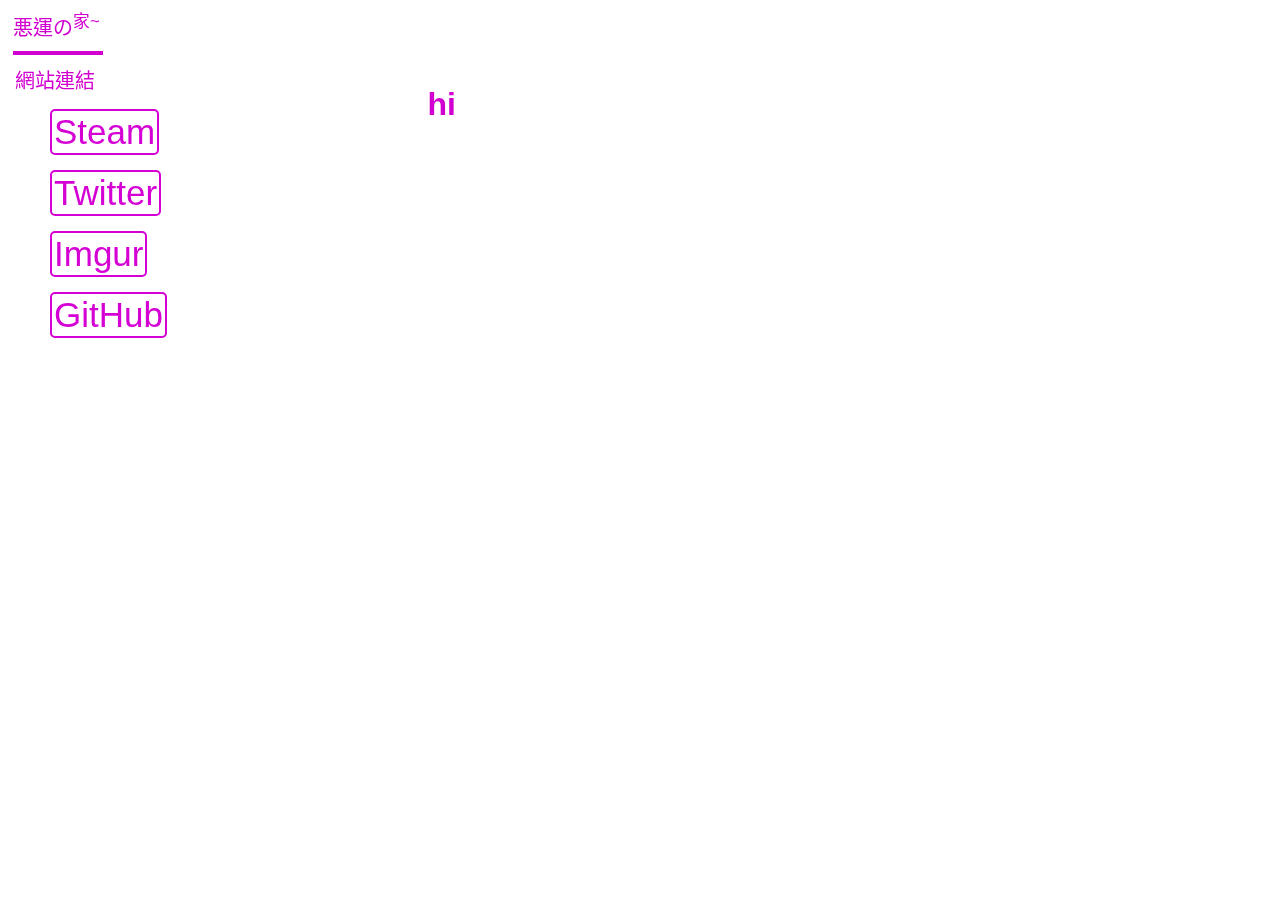
==== docs/index.html @ df3c3fac "owo" ====
﻿<!DOCTYPE html>
<html lang="zh-TW">
  <head>
    <meta charset="UTF-8">
    <title>悪運的家</title><!--網站名稱-->
    <meta name="viewport" content="width=device-width, initial-scale=1"><!--網站名稱-->
    <link rel="icon" href="images/logo.ico" type="image/x-icon"><!--網站圖標-->
    <link rel="stylesheet" type="text/css" href="stylesheets/root.css" media="screen"><!--css集start-->
    <link rel="stylesheet" type="text/css" href="stylesheets/animation.css" media="screen">
    <link rel="stylesheet" type="text/css" href="stylesheets/class.css" media="screen">
    <link rel="stylesheet" type="text/css" href="stylesheets/page.css" media="screen"><!--css集end-->
    <script src="javascript/page.js"></script><!--javascript集-->
  </head> 

<body>
 <div class="content"><!--常駐內容-->
   <div class="header"><!--標頭-->
       <div class="welcome">悪運の<sup>家~</sup><!--歡迎-->
           <hr class="welcome_line" size=6 width=90px align=left>
       </div>
   </div>
 </div>

 <div class="main_content"> <!--主要內容-->
  <div class="section"><!--左側內容-->
   <div class="web_link"><!--網站連結頭-->
    <p>網站連結</p><ul>
     <li id=web class=steam><button onclick="steam_page()">Steam</button>
     <li id=web class=twitter><button href="https://twitter.com/qazxsw517">Twitter</button>
     <li id=web class=imgur><button href="https://imgur.com/user/QAZXSW517/posts">Imgur</button>
     <li id=web class=github><button href="https://github.com/">GitHub</button>
   </ul></div><!--網站連結尾-->
  </div>
  
  <div class="section"><!--中間內容-->
     <h1>hi</h1>
  </div> 

  <div class="section" id="call_interface"><!--右側內容-->
      <div id=steam_page class=steam_link>
          <h1 class="steam_page_title">STEAM帳號!</h1><!--steam介面-->
          <div class="steam_account"><!--QAZXSW517-->
              <img class="steam_avatar" src="images/steam_QAZXSW517.png" width="200" height="200" />
              <a class="steam_name" href="https://steamcommunity.com/id/QAZXSW517/">◎小悪運◎</a>
          </div>
          <div class="steam_account"><!--xiao_e_yun-->
              <img class="steam_avatar" src="images/steam_xiao_e_yun.png" width="200" height="200" />
              <a class="steam_name" href="https://steamcommunity.com/id/xiao_e_yun/">◎悪魅醬◎</a>
          </div>
          <div class="steam_account"><!--xiao_e_yun_wife-->
            <img class="steam_avatar" src="images/steam_xiao_e_yun_wife.png" width="200" height="200" />
            <a class="steam_name" href="https://steamcommunity.com/id/xiao_e_yun_wife">◎悪運の妻◎</a>
          </div>
      </div>
  </div>
 </div>

 <div class="more"><!--更多內容-->

 </div>
</body>
</html>
---- docs/stylesheets/root.css ----
﻿:root {
  --main_color:#d100d1;
  --font_size:35px;
  --secondary_color:rgba(209, 0, 209, 0.5);
  --background_color:rgba(209, 0, 209, 0.3);
}
---- docs/stylesheets/class.css ----
﻿.header{/*標頭*/
position: fixed;
top:0px;
left:0px;
padding:5px;
width:100vw;
background-color:rgba(255,255,255,0.5)
}
.section {/*三段式內容*/
  float: left;
  width: 33%;
}
.main_content:after {
    content: "";
    display: table;
    clear: both;
}
@media screen and (max-width: 600px) {/*小螢幕縮放*/
  .section {
    width: 100%;
  }
}
.more{/*更多*/
position:fixed
}
.main_content{/*主內容*/
position:fixed;
top:65px;
width:100vw;
}

.welcome{/*標頭歡迎*/
position:relative;
padding:0px;
top:3px;
left:8px;
font-size:20px;
color:var(--main_color);
animation-name: welcome_animation;
animation-duration:5s;
animation-delay:3s;
animation-iteration-count:infinite;
}
.web_link { /*網頁連結(主)*/
    font-size: 35px;
}
.web_link #web{/*網頁連結(文字)*/
font-size:35px;
margin-top:15px;
}
.steam_link {
display:none;
opacity:1;
}
.steam_page_title { /*steam帳戶*/
    display: table;
    margin:3px 0;
    padding-right: 50px;
}
.steam_account {
width:300px;
height:250px;
position:relative;
float:right;
margin:15px 30px 0 0;
}
.steam_account::before {
content: "";
width: inherit;
height: inherit;
background-image: linear-gradient(to left,var(--secondary_color),var(--background_color),rgba(209, 0, 209, 0.00));
background-size: contain;
position: absolute;
z-index: -1;
border-right: 3px solid var(--main_color);
}
.steam_avatar {
border: 2px solid var(--main_color);
border-radius:10px;
position:absolute;
right:15px;
top:10px;
}
.steam_name {
position:absolute;
bottom:8px;
right:15px;
padding:2px;
}
#call_interface {

}
---- docs/stylesheets/page.css ----
﻿html{
  background-image:url("../images/background.png");
  background-position:left top;
}
body{
  padding:5px;
  margin:0px;
  font-family:"內海字體","微軟正黑體","Arial";
  color:var(--main_color);
}
hr{/*線條頭*/
background-color:var(--main_color);
border:none;
}/*線條尾*/
p{/*正常文字*/
font-size:20px;
margin:0px;
margin-left:10px;
}
ul{/*表格總體*/
margin:5px;
}
li{/*無序表格*/
list-style-type:none;
}
a{/*超連結正常*/
transition:color 250ms,background-color 400ms,opacity 800ms ease-out;
text-decoration:none;
padding:1px 2px;
color:#d400d4;
border: 2px solid rgba(212,0,212,1);
background-color:rgba(255,255,255,0.4);
border-radius:5px
}
a:hover{/*超連結觸碰*/
color:#fff;
background-color:rgba(0,0,0,0.4);
}
a:active {/*超連結啟動*/
border:solid black 2px;
}
input{/*按鈕*/
transition:color 250ms,background-color 300ms,opacity 800ms ease-out;
text-decoration:none;
padding:1px 2px;
color:#d400d4;
border: 2px solid rgba(212,0,212,1);
background-color:rgba(255,255,255,0.4);
border-radius:5px;
font-family:"內海字體";
}
input:hover{
color:#fff;
background-color:rgba(0,0,0,0.4);
}
button { /*按鈕正常*/
    transition: color 250ms,background-color 400ms,opacity 800ms ease-out;
    text-decoration: none;
    padding: 1px 2px;
    color: #d400d4;
    border: 2px solid rgba(212,0,212,1);
    background-color: rgba(255,255,255,0.4);
    border-radius: 5px;
    font-size:inherit;
    font-family:inherit;
}
button:hover{/*按鈕觸碰*/
color:#fff;
background-color:rgba(0,0,0,0.4);
}
button:active {/*按鈕啟動*/
border:solid black 2px;
}
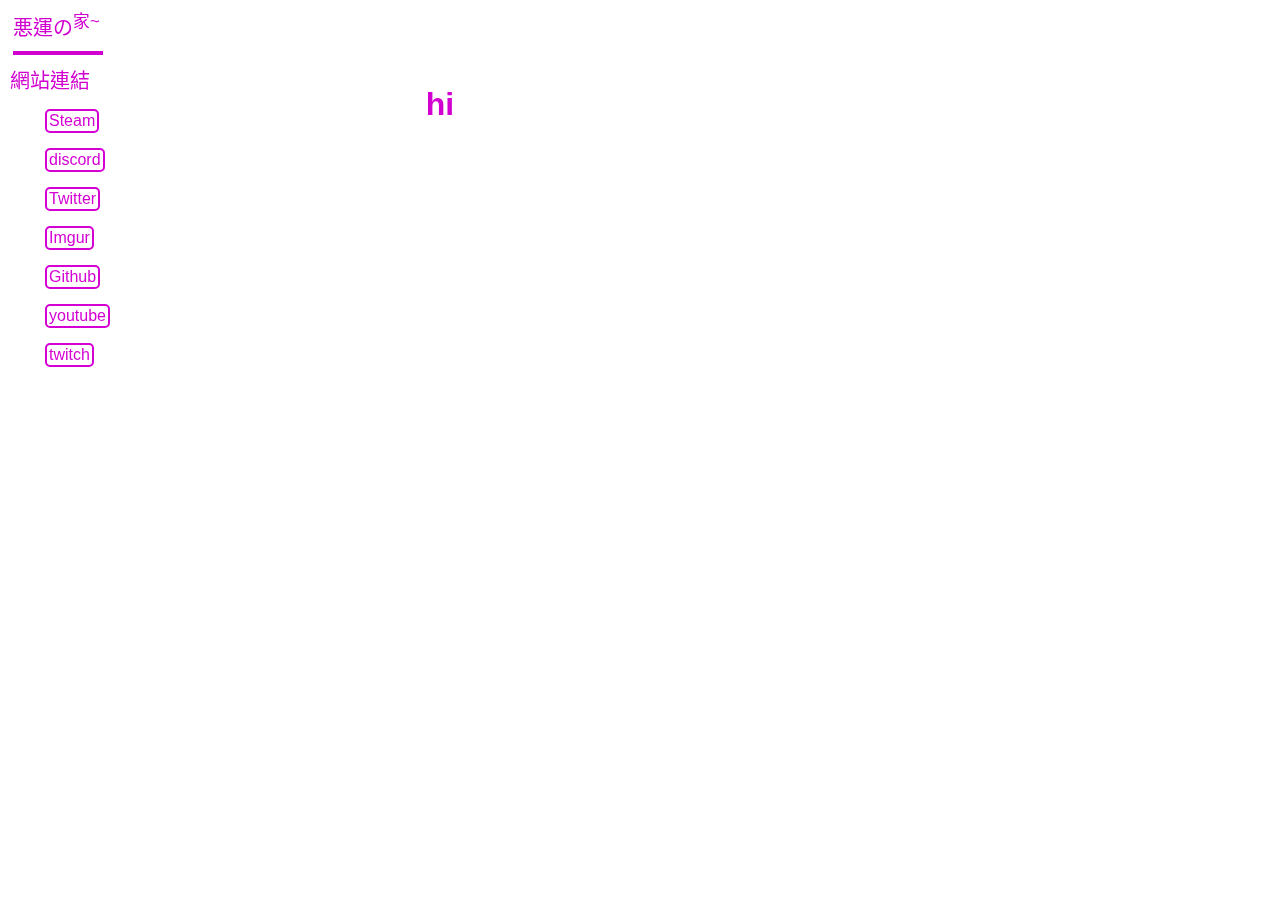
==== commit c7855ee3: "全改" ====
--- a/docs/index.html
+++ b/docs/index.html
@@ -22,34 +22,105 @@
  </div>
 
  <div class="main_content"> <!--主要內容-->
+  <p class="air_block"/>
   <div class="section"><!--左側內容-->
    <div class="web_link"><!--網站連結頭-->
     <p>網站連結</p><ul>
-     <li id=web class=steam><button onclick="steam_page()">Steam</button>
-     <li id=web class=twitter><button href="https://twitter.com/qazxsw517">Twitter</button>
-     <li id=web class=imgur><button href="https://imgur.com/user/QAZXSW517/posts">Imgur</button>
-     <li id=web class=github><button href="https://github.com/">GitHub</button>
-   </ul></div><!--網站連結尾-->
+    <li id=web class=steam><button onclick="steam()">Steam</button>
+    <li id=web class=discord><button onclick="discord()">discord</button>
+    <li id=web class=twitter><button onclick="twitter()">Twitter</button>
+    <li id=web class=imgur><button onclick="imgur()">Imgur</button>
+    <li id=web class=github><button onclick="github()">Github</button>
+    <li id=web class=youtube><button onclick="youtube()">youtube</button>
+    <li id=web class=twitch><button onclick="twitch()">twitch</button>
+</ul></div><!--網站連結尾-->
   </div>
   
   <div class="section"><!--中間內容-->
      <h1>hi</h1>
   </div> 
 
-  <div class="section" id="call_interface"><!--右側內容-->
-      <div id=steam_page class=steam_link>
-          <h1 class="steam_page_title">STEAM帳號!</h1><!--steam介面-->
-          <div class="steam_account"><!--QAZXSW517-->
-              <img class="steam_avatar" src="images/steam_QAZXSW517.png" width="200" height="200" />
-              <a class="steam_name" href="https://steamcommunity.com/id/QAZXSW517/">◎小悪運◎</a>
+  <div class="section">
+      <!--右側內容-->
+      <div id=steam_page class=link style="display:none">
+          <!--steam介面-->
+          <h1 class="title">steam帳號!</h1><!--標題-->
+          <div class="account">
+              <!--QAZXSW517-->
+              <img class="avatar" src="images/QAZXSW517.png" width="200" height="200" />
+              <a class="name" href="https://steamcommunity.com/id/QAZXSW517/">◎小悪運◎</a>
+              <p class="description">歡迎回來呀</p>
           </div>
-          <div class="steam_account"><!--xiao_e_yun-->
-              <img class="steam_avatar" src="images/steam_xiao_e_yun.png" width="200" height="200" />
-              <a class="steam_name" href="https://steamcommunity.com/id/xiao_e_yun/">◎悪魅醬◎</a>
+          <div class="account">
+              <!--xiao_e_yun-->
+              <img class="avatar" src="images/xiao_e_yun.png" width="200" height="200" />
+              <a class="name" href="https://steamcommunity.com/id/xiao_e_yun/">◎悪魅醬◎</a>
+              <p class="description">你過的好嗎</p>
           </div>
-          <div class="steam_account"><!--xiao_e_yun_wife-->
-            <img class="steam_avatar" src="images/steam_xiao_e_yun_wife.png" width="200" height="200" />
-            <a class="steam_name" href="https://steamcommunity.com/id/xiao_e_yun_wife">◎悪運の妻◎</a>
+          <div class="account">
+              <!--xiao_e_yun_wife-->
+              <img class="avatar" src="images/xiao_e_yun_wife.png" width="200" height="200" />
+              <a class="name" href="https://steamcommunity.com/id/xiao_e_yun_wife">◎悪運の妻◎</a>
+              <p class="description">記得我嗎</p>
+          </div>
+      </div>
+      <div id="discord_page" class="link" style="display:none">
+          <!--discord介面-->
+          <h1 class="title">discord帳號!</h1><!--標題-->
+          <div class="account">
+              <img class="avatar" src="images/QAZXSW517.png" width="200" height="200" />
+              <p class="discord_tag">小悪運</p>
+              <p class="description">hihi</p>
+          </div>
+          <div class="account">
+              <img class="avatar" src="images/QAZXSW517.png" width="200" height="200" />
+              <a class="name" href="https://discord.gg/4qYmbSc">怎麼可以這樣玩!</a>
+              <p class="description">伺服器</p>
+          </div>
+      </div>
+      <div id="twitter_page" class="link" style="display:none">
+          <!--twitter介面-->
+          <h1 class="title">twitter帳號!</h1><!--標題-->
+          <div class="account">
+              <img class="avatar" src="images/QAZXSW517.png" width="200" height="200" />
+              <a class="name" href="https://twitter.com/qazxsw517">QAZXSW517</a>
+              <p class="description">自己一個人</p>
+          </div>
+      </div>
+      <div id="imgur_page" class="link" style="display:none">
+          <!--imgur介面-->
+          <h1 class="title">imgur帳號!</h1><!--標題-->
+          <div class="account">
+              <img class="avatar" src="images/imgur.png" width="200" height="200" />
+              <a class="name" href="https://imgur.com/user/QAZXSW517/posts" width="200" height="200">QAZXSW517</a>
+              <p class="description">呆呆的小狗</p>
+          </div>
+      </div>
+      <div id="github_page" class="link" style="display:none">
+          <!--github介面-->
+          <h1 class="title">github帳號!</h1><!--標題-->
+          <div class="account">
+              <img class="avatar" src="images/xiao_e_yun_wife.png" width="200" height="200" />
+              <a class="name" href="https://github.com/xiao-e-yun">QAZXSW517</a>
+              <p class="description">網站の家</p>
+          </div>
+      </div>
+      <div id="youtube_page" class="link" style="display:none">
+          <!--youtube介面-->
+          <h1 class="title">youtube帳號!</h1><!--標題-->
+          <div class="account">
+              <img class="avatar" src="images/google.png" width="200" height="200" />
+              <a class="name" href="https://www.youtube.com/channel/UCROMk2gFqOZ26rVjWoVnL9w">QAZXSW517</a>
+              <p class="description">網站の家</p>
+          </div>
+      </div>
+      <div id="twitch_page" class="link" style="display:none">
+          <!--twitch介面-->
+          <h1 class="title">twitch帳號!</h1><!--標題-->
+          <div class="account">
+              <img class="avatar" src="images/QAZXSW517.png" width="200" height="200" />
+              <a class="name" href="https://www.twitch.tv/xiao_e_yun">小悪運</a>
+              <p class="description">直播間呀</p>
           </div>
       </div>
   </div>
--- a/docs/stylesheets/class.css
+++ b/docs/stylesheets/class.css
@@ -4,16 +4,21 @@
 left:0px;
 padding:5px;
 width:100vw;
-background-color:rgba(255,255,255,0.5)
+background-color:rgba(255,255,255,0.5);
+z-index:1;
 }
-.section {/*三段式內容*/
-  float: left;
-  width: 33%;
+.section { /*三段式內容*/
+    float: left;
+    width: 33%;
 }
-.main_content:after {
+.main_content:after { /*三段式內容*/
     content: "";
     display: table;
     clear: both;
+}
+.air_block{
+    height:65px;
+    width:100vw
 }
 @media screen and (max-width: 600px) {/*小螢幕縮放*/
   .section {
@@ -25,8 +30,9 @@
 }
 .main_content{/*主內容*/
 position:fixed;
-top:65px;
-width:100vw;
+top:0px;
+left:0px;
+z-index:0;
 }
 
 .welcome{/*標頭歡迎*/
@@ -42,51 +48,78 @@
 animation-iteration-count:infinite;
 }
 .web_link { /*網頁連結(主)*/
-    font-size: 35px;
+    font-size: var(--main_font_size);
 }
 .web_link #web{/*網頁連結(文字)*/
-font-size:35px;
+font-size:var(--main_font_size);
 margin-top:15px;
 }
-.steam_link {
-display:none;
-opacity:1;
+.link { /*右側界面*/
+    position: absolute;
+    width: 33.33%;
+    opacity: 0;
+    transition: opacity 300ms ease-out;
 }
-.steam_page_title { /*steam帳戶*/
+@media screen and (max-width: 600px) {/*右側界面縮放*/
+    .link {
+        width: 100%;
+    }
+}
+.title { /*標題*/
     display: table;
-    margin:3px 0;
+    margin: 3px 0;
     padding-right: 50px;
+    background-image: linear-gradient(to right,var(--background_color),rgba(209, 0, 209, 0.00));
+    border-left: 3px solid var(--main_color);
 }
-.steam_account {
-width:300px;
-height:250px;
-position:relative;
-float:right;
-margin:15px 30px 0 0;
+.account { /*帳號*/
+    width: 300px;
+    height: 250px;
+    position: relative;
+    float:right;
+    margin: 15px 30px 0 0;
+    background-image: linear-gradient(to left,var(--secondary_color),var(--background_color),rgba(209, 0, 209, 0.00));
+    border-right: 3px solid var(--main_color);
 }
-.steam_account::before {
-content: "";
-width: inherit;
-height: inherit;
-background-image: linear-gradient(to left,var(--secondary_color),var(--background_color),rgba(209, 0, 209, 0.00));
-background-size: contain;
-position: absolute;
-z-index: -1;
-border-right: 3px solid var(--main_color);
-}
-.steam_avatar {
+.avatar {/*頭像*/
 border: 2px solid var(--main_color);
 border-radius:10px;
 position:absolute;
 right:15px;
 top:10px;
 }
-.steam_name {
+.description { /*內容*/
+    position: absolute;
+    bottom: 6px;
+    left: 70px;
+    background-color: rgba(255, 255, 255, 0.25);
+    text-decoration: none;
+    padding: 1px 2px;
+    color: #d400d4;
+    border: 2px solid rgba(212,0,212,1);
+    background-color: rgba(255,255,255,0.8);
+    border-radius:5px;
+}
+.name {/*名稱*/
 position:absolute;
 bottom:8px;
 right:15px;
 padding:2px;
 }
-#call_interface {
-
-}+.discord_tag {
+    position: absolute;
+    bottom: 8px;
+    right: 15px;
+    padding: 2px;
+    text-decoration: none;
+    padding: 1px 2px;
+    color: #d400d4;
+    border: 2px solid rgba(212,0,212,1);
+    background-color: rgba(255,255,255,0.4);
+    border-radius: 5px;
+    font-size: 15px;
+}
+.main_content {/*主內容捲軸*/
+    height: 100vh;
+    overflow-y: auto;
+}
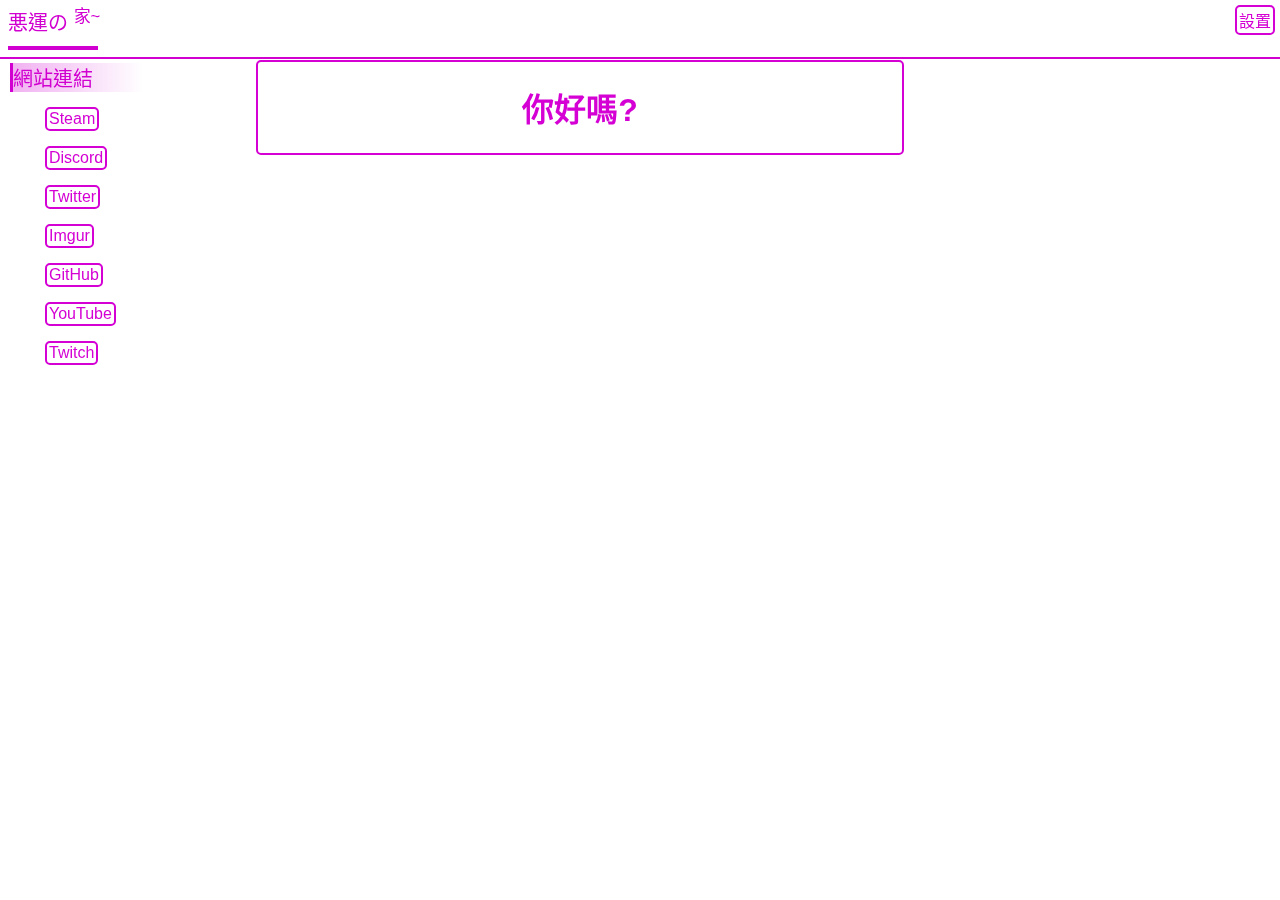
==== commit c699a614: "修改文檔和排序=A=" ====
--- a/docs/index.html
+++ b/docs/index.html
@@ -1,133 +1,158 @@
 ﻿<!DOCTYPE html>
 <html lang="zh-TW">
-  <head>
+<head>
     <meta charset="UTF-8">
     <title>悪運的家</title><!--網站名稱-->
     <meta name="viewport" content="width=device-width, initial-scale=1"><!--網站名稱-->
     <link rel="icon" href="images/logo.ico" type="image/x-icon"><!--網站圖標-->
+    <script charset="utf-8" src="javascript/web_link.js"></script><!--網站js集-->
+    <script charset="utf-8" src="javascript/page.js"></script><!--javascript集-->
     <link rel="stylesheet" type="text/css" href="stylesheets/root.css" media="screen"><!--css集start-->
     <link rel="stylesheet" type="text/css" href="stylesheets/animation.css" media="screen">
     <link rel="stylesheet" type="text/css" href="stylesheets/class.css" media="screen">
     <link rel="stylesheet" type="text/css" href="stylesheets/page.css" media="screen"><!--css集end-->
-    <script src="javascript/page.js"></script><!--javascript集-->
-  </head> 
+    <link rel="stylesheet" type="text/css" href="stylesheets/index.css" media="screen">
+</head>
 
 <body>
- <div class="content"><!--常駐內容-->
-   <div class="header"><!--標頭-->
-       <div class="welcome">悪運の<sup>家~</sup><!--歡迎-->
-           <hr class="welcome_line" size=6 width=90px align=left>
-       </div>
-   </div>
- </div>
+    <div class="content">
+        <!--常駐內容-->
+        <div class="header">
+            <!--標頭-->
+            <div class="welcome">
+                悪運の
+                <sup>家~</sup><!--歡迎-->
+                <hr class="welcome_line" size=6 width=90px align=left>
+            </div>
+                <a class="setting" type="text/html" href="setting.html">設置</a>
+        </div>
+    </div>
 
- <div class="main_content"> <!--主要內容-->
-  <p class="air_block"/>
-  <div class="section"><!--左側內容-->
-   <div class="web_link"><!--網站連結頭-->
-    <p>網站連結</p><ul>
-    <li id=web class=steam><button onclick="steam()">Steam</button>
-    <li id=web class=discord><button onclick="discord()">discord</button>
-    <li id=web class=twitter><button onclick="twitter()">Twitter</button>
-    <li id=web class=imgur><button onclick="imgur()">Imgur</button>
-    <li id=web class=github><button onclick="github()">Github</button>
-    <li id=web class=youtube><button onclick="youtube()">youtube</button>
-    <li id=web class=twitch><button onclick="twitch()">twitch</button>
-</ul></div><!--網站連結尾-->
-  </div>
-  
-  <div class="section"><!--中間內容-->
-     <h1>hi</h1>
-  </div> 
+    <div class="main_content">
+        <!--主要內容-->
+        <p class="air_block" />
+        <div class="left_section">
+            <!--左側內容-->
+            <div class="web_link">
+                <!--網站連結頭-->
+                <p class="title" id="web_link_title">網站連結</p>
+                <ul>
+                    <li class=web>
+                        <button onclick="web('steam')">Steam</button>
+                    <li class=web>
+                        <button onclick="web('discord')">Discord</button>
+                    <li class=web>
+                        <button onclick="web('twitter')">Twitter</button>
+                    <li class=web>
+                        <button onclick="web('imgur')">Imgur</button>
+                    <li class=web>
+                        <button onclick="web('github')">GitHub</button>
+                    <li class=web>
+                        <button onclick="web('youtube')">YouTube</button>
+                    <li class=web>
+                        <button onclick="web('twitch')">Twitch</button>
+                </ul>
+            </div><!--網站連結尾-->
+        </div>
 
-  <div class="section">
-      <!--右側內容-->
-      <div id=steam_page class=link style="display:none">
-          <!--steam介面-->
-          <h1 class="title">steam帳號!</h1><!--標題-->
-          <div class="account">
-              <!--QAZXSW517-->
-              <img class="avatar" src="images/QAZXSW517.png" width="200" height="200" />
-              <a class="name" href="https://steamcommunity.com/id/QAZXSW517/">◎小悪運◎</a>
-              <p class="description">歡迎回來呀</p>
-          </div>
-          <div class="account">
-              <!--xiao_e_yun-->
-              <img class="avatar" src="images/xiao_e_yun.png" width="200" height="200" />
-              <a class="name" href="https://steamcommunity.com/id/xiao_e_yun/">◎悪魅醬◎</a>
-              <p class="description">你過的好嗎</p>
-          </div>
-          <div class="account">
-              <!--xiao_e_yun_wife-->
-              <img class="avatar" src="images/xiao_e_yun_wife.png" width="200" height="200" />
-              <a class="name" href="https://steamcommunity.com/id/xiao_e_yun_wife">◎悪運の妻◎</a>
-              <p class="description">記得我嗎</p>
-          </div>
-      </div>
-      <div id="discord_page" class="link" style="display:none">
-          <!--discord介面-->
-          <h1 class="title">discord帳號!</h1><!--標題-->
-          <div class="account">
-              <img class="avatar" src="images/QAZXSW517.png" width="200" height="200" />
-              <p class="discord_tag">小悪運</p>
-              <p class="description">hihi</p>
-          </div>
-          <div class="account">
-              <img class="avatar" src="images/QAZXSW517.png" width="200" height="200" />
-              <a class="name" href="https://discord.gg/4qYmbSc">怎麼可以這樣玩!</a>
-              <p class="description">伺服器</p>
-          </div>
-      </div>
-      <div id="twitter_page" class="link" style="display:none">
-          <!--twitter介面-->
-          <h1 class="title">twitter帳號!</h1><!--標題-->
-          <div class="account">
-              <img class="avatar" src="images/QAZXSW517.png" width="200" height="200" />
-              <a class="name" href="https://twitter.com/qazxsw517">QAZXSW517</a>
-              <p class="description">自己一個人</p>
-          </div>
-      </div>
-      <div id="imgur_page" class="link" style="display:none">
-          <!--imgur介面-->
-          <h1 class="title">imgur帳號!</h1><!--標題-->
-          <div class="account">
-              <img class="avatar" src="images/imgur.png" width="200" height="200" />
-              <a class="name" href="https://imgur.com/user/QAZXSW517/posts" width="200" height="200">QAZXSW517</a>
-              <p class="description">呆呆的小狗</p>
-          </div>
-      </div>
-      <div id="github_page" class="link" style="display:none">
-          <!--github介面-->
-          <h1 class="title">github帳號!</h1><!--標題-->
-          <div class="account">
-              <img class="avatar" src="images/xiao_e_yun_wife.png" width="200" height="200" />
-              <a class="name" href="https://github.com/xiao-e-yun">QAZXSW517</a>
-              <p class="description">網站の家</p>
-          </div>
-      </div>
-      <div id="youtube_page" class="link" style="display:none">
-          <!--youtube介面-->
-          <h1 class="title">youtube帳號!</h1><!--標題-->
-          <div class="account">
-              <img class="avatar" src="images/google.png" width="200" height="200" />
-              <a class="name" href="https://www.youtube.com/channel/UCROMk2gFqOZ26rVjWoVnL9w">QAZXSW517</a>
-              <p class="description">網站の家</p>
-          </div>
-      </div>
-      <div id="twitch_page" class="link" style="display:none">
-          <!--twitch介面-->
-          <h1 class="title">twitch帳號!</h1><!--標題-->
-          <div class="account">
-              <img class="avatar" src="images/QAZXSW517.png" width="200" height="200" />
-              <a class="name" href="https://www.twitch.tv/xiao_e_yun">小悪運</a>
-              <p class="description">直播間呀</p>
-          </div>
-      </div>
-  </div>
- </div>
+        <div class="main_section">
+            <!--中間內容-->
+            <h1>你好嗎?</h1>
+        </div>
 
- <div class="more"><!--更多內容-->
+        <div class="right_section">
+            <!--右側內容-->
+            <div id=steam_page class=link style="display:none">
+                <!--steam介面-->
+                <h1 class="title">steam帳號!</h1><!--標題-->
+                <div class="account">
+                    <!--QAZXSW517-->
+                    <img class="avatar" src="images/QAZXSW517.png" width="200" height="200" />
+                    <a class="name" href="https://steamcommunity.com/id/QAZXSW517/">◎小悪運◎</a>
+                    <p class="description">歡迎回來呀</p>
+                </div>
+                <div class="account">
+                    <!--xiao_e_yun-->
+                    <img class="avatar" src="images/xiao_e_yun.png" width="200" height="200" />
+                    <a class="name" href="https://steamcommunity.com/id/xiao_e_yun/">◎悪魅醬◎</a>
+                    <p class="description">你過的好嗎</p>
+                </div>
+                <div class="account">
+                    <!--xiao_e_yun_wife-->
+                    <img class="avatar" src="images/xiao_e_yun_wife.png" width="200" height="200" />
+                    <a class="name" href="https://steamcommunity.com/id/xiao_e_yun_wife">◎悪運の妻◎</a>
+                    <p class="description">記得我嗎</p>
+                </div>
+            </div>
+            <div id="discord_page" class="link" style="display:none">
+                <!--discord介面-->
+                <h1 class="title">discord帳號!</h1><!--標題-->
+                <!--帳號-->
+                <div class="account">
+                    <img class="avatar" src="images/QAZXSW517.png" width="200" height="200" />
+                    <button onclick="copy_link('discord')" class="name" id="discord">◎ 悪運醬 ◎#5639</button>
+                    <p class="copy" id="discord_tag">已複製</p>
+                    <p class="description">hihi</p>
+                </div>
+                <div class="account">
+                    <!--伺服器-->
+                    <img class="avatar" src="images/server.png" width="200" height="200" />
+                    <a class="name" href="https://discord.gg/4qYmbSc">歡迎來看看!</a>
+                    <p class="description">伺服器</p>
+                </div>
+            </div>
+            <div id="twitter_page" class="link" style="display:none">
+                <!--twitter介面-->
+                <h1 class="title">twitter帳號!</h1><!--標題-->
+                <div class="account">
+                    <img class="avatar" src="images/QAZXSW517.png" width="200" height="200" />
+                    <a class="name" href="https://twitter.com/qazxsw517">QAZXSW517</a>
+                    <p class="description">自己一個人</p>
+                </div>
+            </div>
+            <div id="imgur_page" class="link" style="display:none">
+                <!--imgur介面-->
+                <h1 class="title">imgur帳號!</h1><!--標題-->
+                <div class="account">
+                    <img class="avatar" src="images/imgur.png" width="200" height="200" />
+                    <a class="name" href="https://imgur.com/user/QAZXSW517/posts" width="200" height="200">QAZXSW517</a>
+                    <p class="description">呆呆的小狗</p>
+                </div>
+            </div>
+            <div id="github_page" class="link" style="display:none">
+                <!--github介面-->
+                <h1 class="title">github帳號!</h1><!--標題-->
+                <div class="account">
+                    <img class="avatar" src="images/xiao_e_yun.png" width="200" height="200" />
+                    <a class="name" href="https://github.com/xiao-e-yun">QAZXSW517</a>
+                    <p class="description">網站の家</p>
+                </div>
+            </div>
+            <div id="youtube_page" class="link" style="display:none">
+                <!--youtube介面-->
+                <h1 class="title">youtube帳號!</h1><!--標題-->
+                <div class="account">
+                    <img class="avatar" src="images/google.png" width="200" height="200" />
+                    <a class="name" href="https://www.youtube.com/channel/UCROMk2gFqOZ26rVjWoVnL9w">QAZXSW517</a>
+                    <p class="description">大拍片笨蛋</p>
+                </div>
+            </div>
+            <div id="twitch_page" class="link" style="display:none">
+                <!--twitch介面-->
+                <h1 class="title">twitch帳號!</h1><!--標題-->
+                <div class="account">
+                    <img class="avatar" src="images/QAZXSW517.png" width="200" height="200" />
+                    <a class="name" href="https://www.twitch.tv/xiao_e_yun">小悪運</a>
+                    <p class="description">這是直播間嗎</p>
+                </div>
+            </div>
+        </div>
+        <p class="air_block" />
+    </div>
+    <div class="more">
+        <!--更多內容-->
 
- </div>
+    </div>
+    <link href="https://fonts.googleapis.com/css2?family=Noto+Sans+TC&display=swap" rel="stylesheet"><!--字型-->
 </body>
 </html>--- a/docs/stylesheets/class.css
+++ b/docs/stylesheets/class.css
@@ -2,124 +2,46 @@
 position: fixed;
 top:0px;
 left:0px;
-padding:5px;
+padding:0px;
+background-color:rgba(255,255,255,0.5);
 width:100vw;
-background-color:rgba(255,255,255,0.5);
 z-index:1;
+display:block;
+border-bottom:2px solid var(--main_color);
 }
-.section { /*三段式內容*/
-    float: left;
-    width: 33%;
+.welcome { /*標頭歡迎*/
+    position: relative;
+    padding: 0px;
+    top: 3px;
+    left: 8px;
+    font-size: 20px;
+    color: var(--main_color);
+    animation-name: welcome_animation;
+    animation-duration: 5s;
+    animation-delay: 3s;
+    animation-iteration-count: infinite;
 }
-.main_content:after { /*三段式內容*/
-    content: "";
-    display: table;
-    clear: both;
-}
-.air_block{
-    height:65px;
+.air_block{/*空氣牆*/
+    height:60px;
     width:100vw
-}
-@media screen and (max-width: 600px) {/*小螢幕縮放*/
-  .section {
-    width: 100%;
-  }
 }
 .more{/*更多*/
 position:fixed
 }
-.main_content{/*主內容*/
-position:fixed;
-top:0px;
-left:0px;
-z-index:0;
-}
-
-.welcome{/*標頭歡迎*/
-position:relative;
-padding:0px;
-top:3px;
-left:8px;
-font-size:20px;
-color:var(--main_color);
-animation-name: welcome_animation;
-animation-duration:5s;
-animation-delay:3s;
-animation-iteration-count:infinite;
-}
-.web_link { /*網頁連結(主)*/
-    font-size: var(--main_font_size);
-}
-.web_link #web{/*網頁連結(文字)*/
-font-size:var(--main_font_size);
-margin-top:15px;
-}
-.link { /*右側界面*/
-    position: absolute;
-    width: 33.33%;
-    opacity: 0;
-    transition: opacity 300ms ease-out;
-}
-@media screen and (max-width: 600px) {/*右側界面縮放*/
-    .link {
-        width: 100%;
-    }
-}
 .title { /*標題*/
     display: table;
-    margin: 3px 0;
+    margin: 3px 10px;
     padding-right: 50px;
     background-image: linear-gradient(to right,var(--background_color),rgba(209, 0, 209, 0.00));
     border-left: 3px solid var(--main_color);
 }
-.account { /*帳號*/
-    width: 300px;
-    height: 250px;
-    position: relative;
-    float:right;
-    margin: 15px 30px 0 0;
-    background-image: linear-gradient(to left,var(--secondary_color),var(--background_color),rgba(209, 0, 209, 0.00));
-    border-right: 3px solid var(--main_color);
+.setting { /*設置*/
+    position: absolute;
+    top: 5px;
+    right: 5px;
 }
-.avatar {/*頭像*/
-border: 2px solid var(--main_color);
-border-radius:10px;
-position:absolute;
-right:15px;
-top:10px;
-}
-.description { /*內容*/
-    position: absolute;
-    bottom: 6px;
-    left: 70px;
-    background-color: rgba(255, 255, 255, 0.25);
-    text-decoration: none;
-    padding: 1px 2px;
-    color: #d400d4;
-    border: 2px solid rgba(212,0,212,1);
-    background-color: rgba(255,255,255,0.8);
-    border-radius:5px;
-}
-.name {/*名稱*/
-position:absolute;
-bottom:8px;
-right:15px;
-padding:2px;
-}
-.discord_tag {
-    position: absolute;
-    bottom: 8px;
-    right: 15px;
-    padding: 2px;
-    text-decoration: none;
-    padding: 1px 2px;
-    color: #d400d4;
-    border: 2px solid rgba(212,0,212,1);
-    background-color: rgba(255,255,255,0.4);
-    border-radius: 5px;
-    font-size: 15px;
-}
-.main_content {/*主內容捲軸*/
+.main_content { /*主內容捲軸*/
     height: 100vh;
     overflow-y: auto;
-}
+    overflow-x: hidden;
+}--- a/docs/stylesheets/index.css
+++ b/docs/stylesheets/index.css
@@ -0,0 +1,206 @@
+﻿.more{/*更多*/
+position:fixed
+}
+.right_section { /*右邊內容*/
+    float: left;
+    width: 30vw;
+}
+
+.left_section { /*左邊內容*/
+    float: left;
+    width: 20vw;
+}
+.web_link { /*網頁連結(主)*/
+    font-size: var(--main_font_size);
+}
+
+.web { /*網頁連結(文字)*/
+    font-size: var(--main_font_size);
+    margin-top: 15px;
+}
+
+.link { /*右側界面*/
+    position: absolute;
+    width: 30vw;
+    opacity: 0;
+    transition: opacity 300ms ease-out;
+}
+.main_section { /*中間內容*/
+    float: left;
+    width: 50vw;
+    transition: color 250ms,background-color 400ms,opacity 800ms ease-out;
+    text-decoration: none;
+    padding: 1px 2px;
+    color: #d400d4;
+    border: 2px solid rgba(212,0,212,1);
+    background-color: rgba(255,255,255,0.4);
+    border-radius: 5px;
+    font-size: inherit;
+    font-family: inherit;
+    text-align: center;
+    height: auto
+}
+.main_content:after { /*三段式內容*/
+    content: "";
+    display: table;
+    clear: both;
+}
+.main_content{/*主內容*/
+position:fixed;
+top:0px;
+left:0px;
+z-index:0;
+}
+.welcome{/*標頭歡迎*/
+position:relative;
+padding:0px;
+top:3px;
+left:8px;
+font-size:20px;
+color:var(--main_color);
+animation-name: welcome_animation;
+animation-duration:5s;
+animation-delay:3s;
+animation-iteration-count:infinite;
+}
+.web_link { /*網頁連結(主)*/
+    font-size: var(--main_font_size);
+}
+.web{/*網頁連結(文字)*/
+font-size:var(--main_font_size);
+margin-top:15px;
+}
+.link { /*右側界面*/
+    position: absolute;
+    width: 30vw;
+    opacity: 0;
+    transition: opacity 300ms ease-out;
+}
+.account { /*帳號*/
+    width: 300px;
+    height: 250px;
+    position: relative;
+    float:right;
+    margin: 15px 30px 0 0;
+    background-image: linear-gradient(to left,var(--secondary_color),var(--background_color),rgba(209, 0, 209, 0.00));
+    border-right: 3px solid var(--main_color);
+}
+.avatar {/*頭像*/
+border: 2px solid var(--main_color);
+border-radius:10px;
+position:absolute;
+right:15px;
+top:10px;
+}
+.description { /*內容*/
+    position: absolute;
+    bottom: 6px;
+    left: 70px;
+    background-color: rgba(255, 255, 255, 0.25);
+    text-decoration: none;
+    padding: 1px 2px;
+    color: #d400d4;
+    border: 2px solid rgba(212,0,212,1);
+    background-color: rgba(255,255,255,0.8);
+    border-radius:5px;
+}
+.name {/*名稱*/
+position:absolute;
+bottom:8px;
+right:15px;
+padding:2px;
+}
+#discord_tag {/*discord名稱*/
+    display: none;
+    color: #d400d4;
+    border: 2px solid rgba(212,0,212,1);
+    background-color: var(--background_color);
+    border-radius: 5px;
+    position: absolute;
+    bottom: 5px;
+    right: 15px;
+    padding: 2px;
+    font-size: var(--font_size);
+}
+@media screen and (max-width:600px) { /*手機螢幕縮放*/
+    .air_block {
+        height: 55px
+    }
+
+    .main_section {
+        width: 98vw;
+        box-sizing: border-box;
+        margin: 1vw
+    }
+    .link {
+        width: 100%
+    }
+
+    #web_link_title::after {
+        content: "|將在最下方顯示|";
+        font-size: 65%;
+    }
+    .left_section {
+        width: 98vw;
+        box-sizing: border-box;
+        overflow-y: auto;
+        margin: 0 1vw;
+    }
+
+    .right_section {
+        width: 100vw;
+        height: 100vh;
+        box-sizing: border-box;
+    }
+}
+
+@media screen and (max-width:930px) and (min-width:601px) { /*小螢幕縮放*/
+    .link {
+    width: 100%;
+    }
+    .header {
+        position: fixed;
+        box-sizing: border-box;
+        width: 48vw;
+        right: 0px;
+        top: 0px;
+        left: auto;
+        margin: 1vw;
+        border: 2px solid var(--main_color);
+        border-radius: 10px
+    }
+
+    .air_block {
+        height: 0vh
+    }
+
+    .main_section {
+        width: 50vw;
+        height: 48vh;
+        margin: 0;
+        box-sizing: border-box;
+        position: fixed;
+        left: 1vw;
+        bottom: 1vh;
+    }
+
+    .left_section {
+        width: 50vw;
+        height: 49vh;
+        margin: 0 0 1vh;
+        position: fixed;
+        top: 1vh;
+        left: 5px;
+        box-sizing: border-box;
+        overflow-y: auto;
+    }
+
+    .right_section {
+        width: 50vw;
+        height: 100vh;
+        position: absolute;
+        top: 60px;
+        right: 5px;
+        box-sizing: border-box
+    }
+}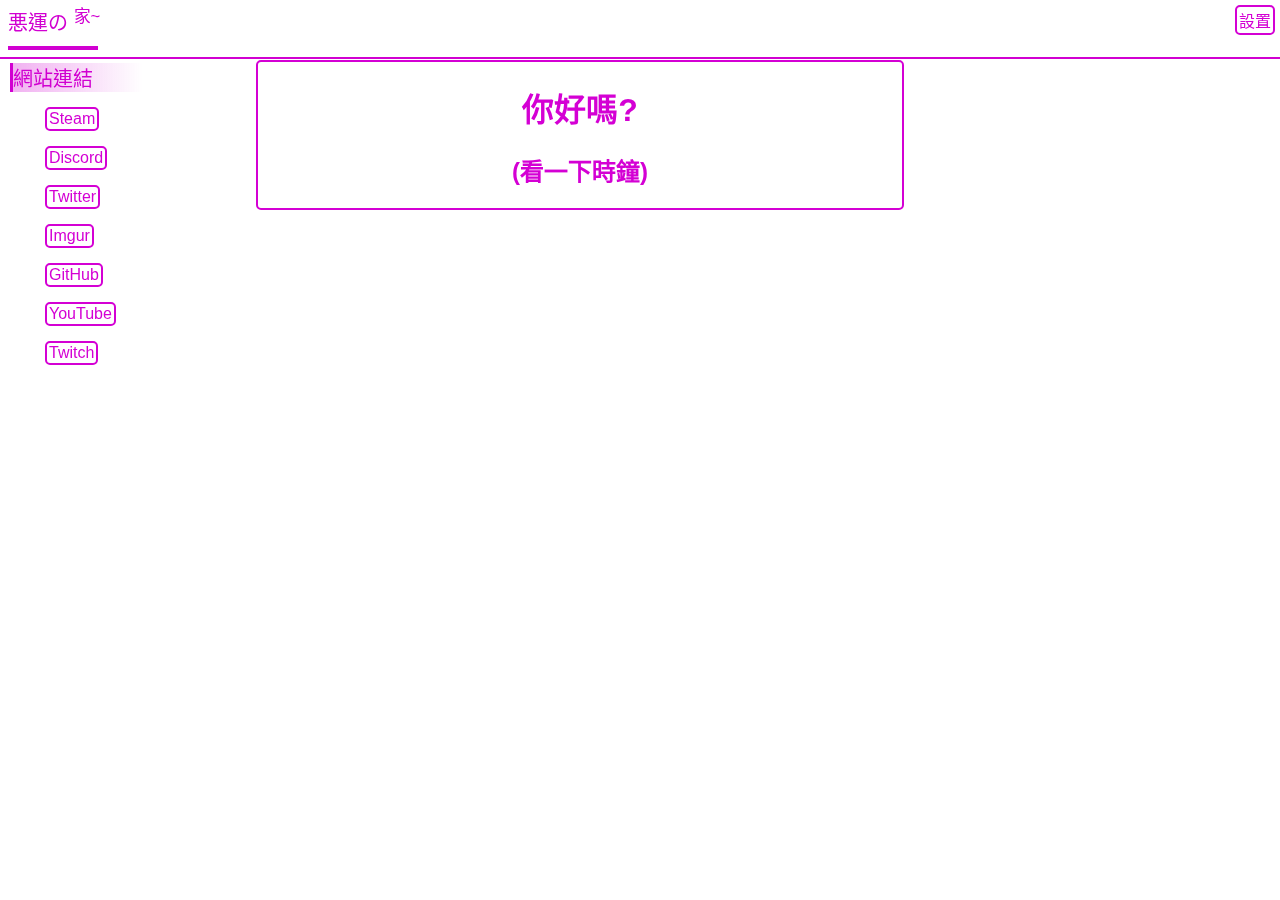
==== commit dd2b3d62: "準備cookie" ====
--- a/docs/index.html
+++ b/docs/index.html
@@ -5,8 +5,9 @@
     <title>悪運的家</title><!--網站名稱-->
     <meta name="viewport" content="width=device-width, initial-scale=1"><!--網站名稱-->
     <link rel="icon" href="images/logo.ico" type="image/x-icon"><!--網站圖標-->
-    <script charset="utf-8" src="javascript/web_link.js"></script><!--網站js集-->
-    <script charset="utf-8" src="javascript/page.js"></script><!--javascript集-->
+    <script charset="utf-8" src="javascript/web_link.js"></script><!--網站連結js集-->
+    <script charset="utf-8" src="javascript/page.js"></script><!--網站js集-->
+    <script charset="utf-8" src="javascript/setting.js"></script><!--網站設置js集-->
     <link rel="stylesheet" type="text/css" href="stylesheets/root.css" media="screen"><!--css集start-->
     <link rel="stylesheet" type="text/css" href="stylesheets/animation.css" media="screen">
     <link rel="stylesheet" type="text/css" href="stylesheets/class.css" media="screen">
@@ -58,10 +59,12 @@
         <div class="main_section">
             <!--中間內容-->
             <h1>你好嗎?</h1>
-        </div>
+            <h2 id="hello_hours">(看一下時鐘)</h2>
+</div>
 
         <div class="right_section">
             <!--右側內容-->
+            <p class="air_block" id="right_air" />
             <div id=steam_page class=link style="display:none">
                 <!--steam介面-->
                 <h1 class="title">steam帳號!</h1><!--標題-->
@@ -147,7 +150,6 @@
                 </div>
             </div>
         </div>
-        <p class="air_block" />
     </div>
     <div class="more">
         <!--更多內容-->
--- a/docs/stylesheets/class.css
+++ b/docs/stylesheets/class.css
@@ -23,7 +23,7 @@
 }
 .air_block{/*空氣牆*/
     height:60px;
-    width:100vw
+    width:100vw;
 }
 .more{/*更多*/
 position:fixed
@@ -40,8 +40,47 @@
     top: 5px;
     right: 5px;
 }
-.main_content { /*主內容捲軸*/
+.main_content { /*主內容+捲軸*/
     height: 100vh;
     overflow-y: auto;
     overflow-x: hidden;
+    position: fixed;
+    top: 0px;
+    left: 0px;
+    z-index: 0;
+}
+@media screen and (max-width:600px) { /*手機螢幕縮放*/
+    .section {
+        width: 100vw;
+        height: auto;
+        box-sizing: border-box;
+    }
+}
+
+@media screen and (max-width:930px) and (min-width:601px) { /*小螢幕縮放*/
+    .air_block { /*空氣牆*/
+        position: fixed;
+        box-sizing: border-box;
+        height: 60px;
+        width: 50vw
+    }
+    .header {
+        position: fixed;
+        box-sizing: border-box;
+        width: 46vw;
+        right: 0px;
+        top: 0px;
+        left: auto;
+        margin: 2vw;
+        border: 2px solid var(--main_color);
+        border-radius: 10px
+    }
+    .section {
+        width: 50vw;
+        height: 100vh;
+        position: absolute;
+        top: 60px;
+        right: 5px;
+        box-sizing: border-box
+    }
 }--- a/docs/stylesheets/index.css
+++ b/docs/stylesheets/index.css
@@ -122,6 +122,9 @@
     padding: 2px;
     font-size: var(--font_size);
 }
+#right_air {
+display:none
+}
 @media screen and (max-width:600px) { /*手機螢幕縮放*/
     .air_block {
         height: 55px
@@ -170,8 +173,10 @@
         border-radius: 10px
     }
 
-    .air_block {
-        height: 0vh
+    #right_air {
+        height:70px;
+        position:relative;
+        display:block;
     }
 
     .main_section {
@@ -198,9 +203,10 @@
     .right_section {
         width: 50vw;
         height: 100vh;
-        position: absolute;
-        top: 60px;
+        position: fixed;
         right: 5px;
-        box-sizing: border-box
+        box-sizing: border-box;
+        overflow-y:auto;
+        overflow-x:hidden
     }
 }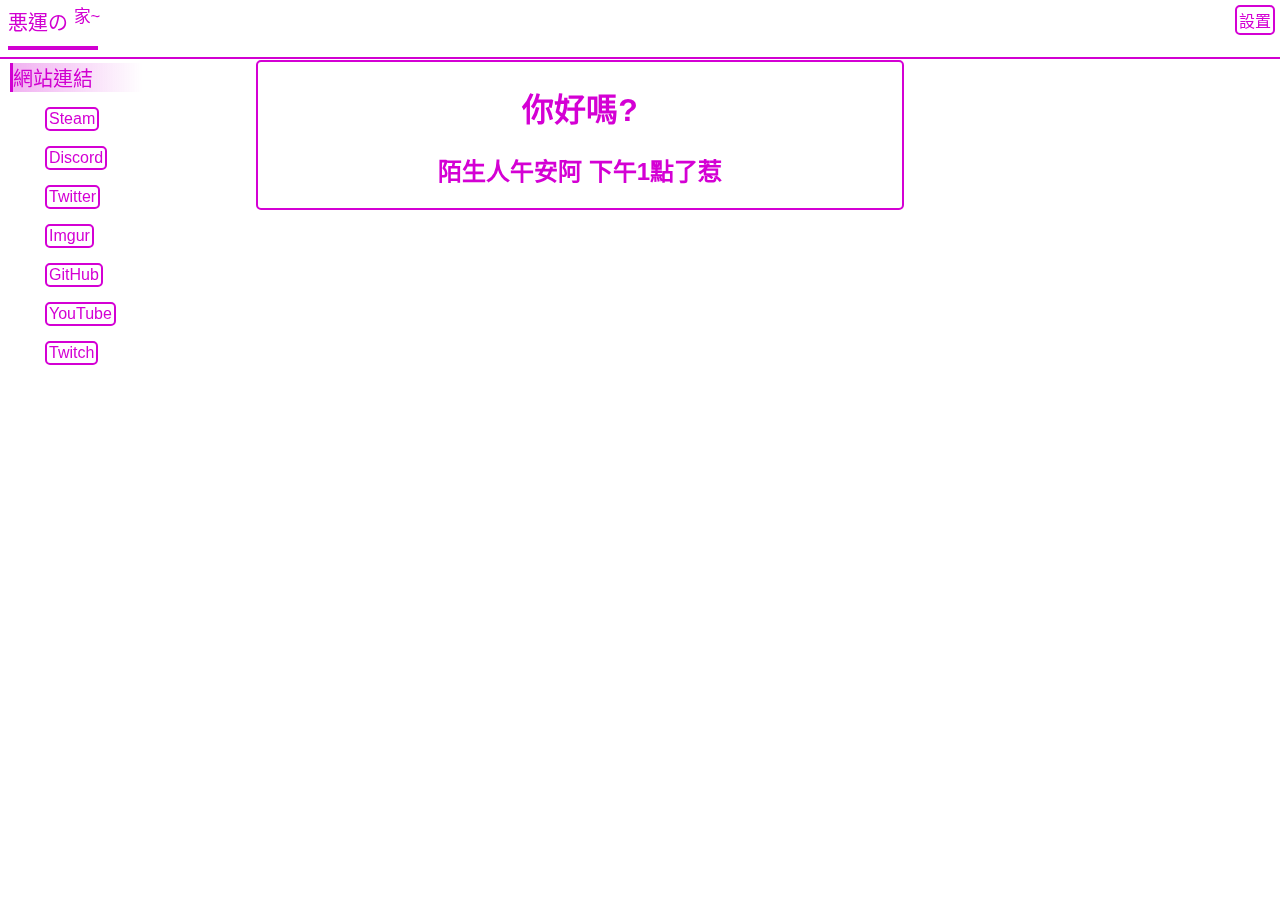
==== commit 2e317e05: "cookie準備中 動畫新增" ====
--- a/docs/index.html
+++ b/docs/index.html
@@ -5,9 +5,6 @@
     <title>悪運的家</title><!--網站名稱-->
     <meta name="viewport" content="width=device-width, initial-scale=1"><!--網站名稱-->
     <link rel="icon" href="images/logo.ico" type="image/x-icon"><!--網站圖標-->
-    <script charset="utf-8" src="javascript/web_link.js"></script><!--網站連結js集-->
-    <script charset="utf-8" src="javascript/page.js"></script><!--網站js集-->
-    <script charset="utf-8" src="javascript/setting.js"></script><!--網站設置js集-->
     <link rel="stylesheet" type="text/css" href="stylesheets/root.css" media="screen"><!--css集start-->
     <link rel="stylesheet" type="text/css" href="stylesheets/animation.css" media="screen">
     <link rel="stylesheet" type="text/css" href="stylesheets/class.css" media="screen">
@@ -25,7 +22,7 @@
                 <sup>家~</sup><!--歡迎-->
                 <hr class="welcome_line" size=6 width=90px align=left>
             </div>
-                <a class="setting" type="text/html" href="setting.html">設置</a>
+            <a class="setting" type="text/html" href="setting.html">設置</a>
         </div>
     </div>
 
@@ -55,12 +52,13 @@
                 </ul>
             </div><!--網站連結尾-->
         </div>
-
+     
         <div class="main_section">
             <!--中間內容-->
             <h1>你好嗎?</h1>
             <h2 id="hello_hours">(看一下時鐘)</h2>
-</div>
+            <h2 id="hello_time"></h2>
+        </div>
 
         <div class="right_section">
             <!--右側內容-->
@@ -136,8 +134,8 @@
                 <h1 class="title">youtube帳號!</h1><!--標題-->
                 <div class="account">
                     <img class="avatar" src="images/google.png" width="200" height="200" />
-                    <a class="name" href="https://www.youtube.com/channel/UCROMk2gFqOZ26rVjWoVnL9w">QAZXSW517</a>
-                    <p class="description">大拍片笨蛋</p>
+                    <a class="name" href="https://www.youtube.com/channel/UCROMk2gFqOZ26rVjWoVnL9w">小悪運</a>
+                    <p class="description">拍片の大笨蛋</p>
                 </div>
             </div>
             <div id="twitch_page" class="link" style="display:none">
@@ -145,8 +143,8 @@
                 <h1 class="title">twitch帳號!</h1><!--標題-->
                 <div class="account">
                     <img class="avatar" src="images/QAZXSW517.png" width="200" height="200" />
-                    <a class="name" href="https://www.twitch.tv/xiao_e_yun">小悪運</a>
-                    <p class="description">這是直播間嗎</p>
+                    <a class="name" href="https://www.twitch.tv/xiao_e_yun">QAZXSW517</a>
+                    <p class="description">是直播間嗎</p>
                 </div>
             </div>
         </div>
@@ -155,6 +153,8 @@
         <!--更多內容-->
 
     </div>
-    <link href="https://fonts.googleapis.com/css2?family=Noto+Sans+TC&display=swap" rel="stylesheet"><!--字型-->
+    <script charset="utf-8" src="javascript/setting.js"></script><!--網站設置js集-->
+    <script charset="utf-8" src="javascript/web_link.js"></script><!--網站連結js集-->
+    <script charset="utf-8" src="javascript/page.js"></script><!--網站js集-->
 </body>
 </html>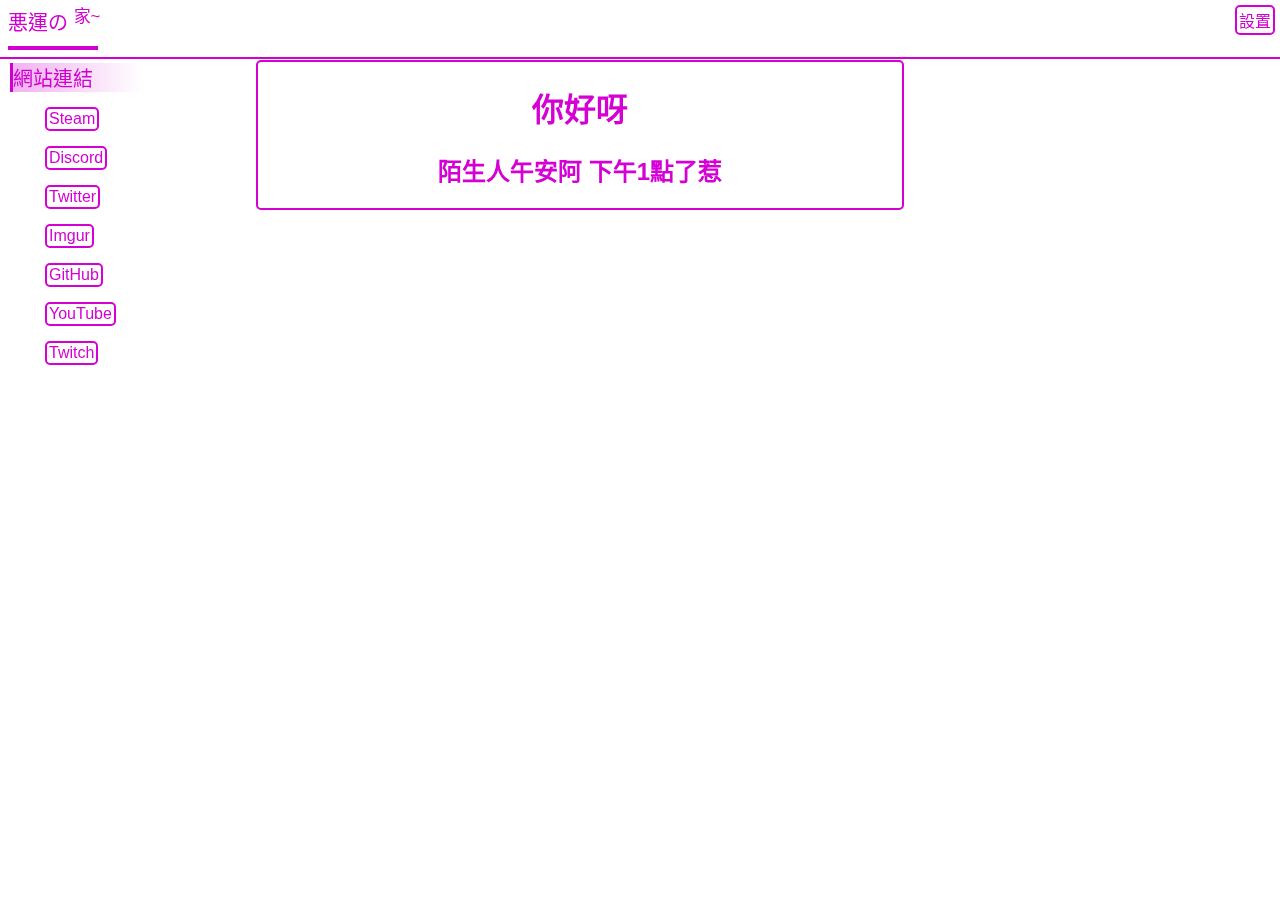
==== commit 2d9f2d56: "優化≡(▔﹏▔)≡" ====
--- a/docs/index.html
+++ b/docs/index.html
@@ -55,7 +55,7 @@
      
         <div class="main_section">
             <!--中間內容-->
-            <h1>你好嗎?</h1>
+            <h1>你好呀</h1>
             <h2 id="hello_hours">(看一下時鐘)</h2>
             <h2 id="hello_time"></h2>
         </div>
--- a/docs/stylesheets/index.css
+++ b/docs/stylesheets/index.css
@@ -77,13 +77,26 @@
     transition: opacity 300ms ease-out;
 }
 .account { /*帳號*/
-    width: 300px;
+    width: 280px;
     height: 250px;
     position: relative;
     float:right;
     margin: 15px 30px 0 0;
-    background-image: linear-gradient(to left,var(--secondary_color),var(--background_color),rgba(209, 0, 209, 0.00));
+}
+.account::before { /*帳號背景*/
+    content:"";
+    width: 25vw;
+    height: 250px;
+    min-width:280px;
+    position: relative;
+    float:right;
+    background-image: linear-gradient(to left,var(--secondary_color),var(--background_color),var(--no_color),var(--no_color),var(--no_color));
+    background-size: 200% 100%;
     border-right: 3px solid var(--main_color);
+    animation-name: left_background_animation;
+    animation-duration: 1s;
+    animation-fill-mode: both;
+    animation-delay: 0.2s
 }
 .avatar {/*頭像*/
 border: 2px solid var(--main_color);
@@ -95,7 +108,7 @@
 .description { /*內容*/
     position: absolute;
     bottom: 6px;
-    left: 70px;
+    left: 50px;
     background-color: rgba(255, 255, 255, 0.25);
     text-decoration: none;
     padding: 1px 2px;
@@ -122,9 +135,6 @@
     padding: 2px;
     font-size: var(--font_size);
 }
-#right_air {
-display:none
-}
 @media screen and (max-width:600px) { /*手機螢幕縮放*/
     .air_block {
         height: 55px
@@ -154,6 +164,32 @@
         width: 100vw;
         height: 100vh;
         box-sizing: border-box;
+    }
+    .account {
+        padding: 0px;
+        width: 230px;
+    }
+    .description {
+        left:0
+    }
+    .account::before { /*帳號背景*/
+        content: "";
+        border-radius: 5px;
+        width: 25vw;
+        height: 250px;
+        min-width: 280px;
+        position: relative;
+        float: right;
+        background-image: linear-gradient(to left,var(--secondary_color),var(--background_color),var(--no_color),var(--no_color),var(--no_color));
+        background-size: 200% 100%;
+        border-right: 3px solid var(--main_color);
+        animation-name: left_background_animation;
+        animation-duration: 1s;
+        animation-fill-mode: both;
+        animation-delay: 0.2s;
+        padding:5px;
+        left:3px;
+        bottom:3px
     }
 }
 
@@ -173,12 +209,6 @@
         border-radius: 10px
     }
 
-    #right_air {
-        height:70px;
-        position:relative;
-        display:block;
-    }
-
     .main_section {
         width: 50vw;
         height: 48vh;
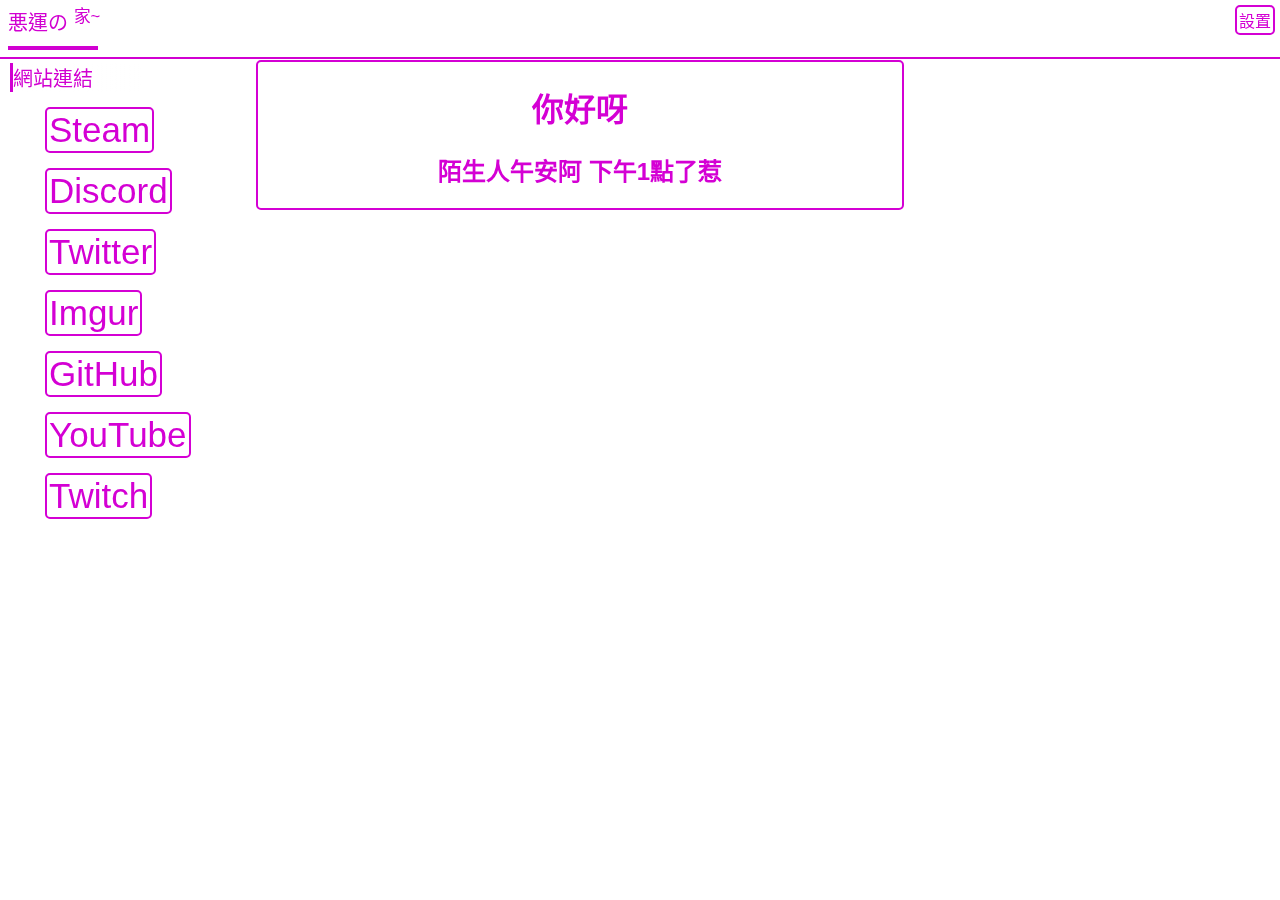
==== commit 6a86adab: "名稱設置" ====
--- a/docs/index.html
+++ b/docs/index.html
@@ -52,7 +52,7 @@
                 </ul>
             </div><!--網站連結尾-->
         </div>
-     
+
         <div class="main_section">
             <!--中間內容-->
             <h1>你好呀</h1>
@@ -153,7 +153,8 @@
         <!--更多內容-->
 
     </div>
-    <script charset="utf-8" src="javascript/setting.js"></script><!--網站設置js集-->
+    <script src="https://ajax.googleapis.com/ajax/libs/jquery/3.5.1/jquery.min.js"></script>
+    <script charset="utf-8" src="javascript/cookie.js"></script><!--網站cookie js集-->
     <script charset="utf-8" src="javascript/web_link.js"></script><!--網站連結js集-->
     <script charset="utf-8" src="javascript/page.js"></script><!--網站js集-->
 </body>
--- a/docs/stylesheets/root.css
+++ b/docs/stylesheets/root.css
@@ -1,6 +1,10 @@
 ﻿:root {
-  --main_color:#d100d1;
-  --font_size:35px;
-  --secondary_color:rgba(209, 0, 209, 0.5);
-  --background_color:rgba(209, 0, 209, 0.3);
-}+    --main_color: #d100d1; /*主色*/
+    --main_font_size: 35px; /*大字體大小*/
+    --font_size: 20px; /*字體大小*/
+    --secondary_color: rgba(255, 255, 255, 0.75); /*副色*/
+    --background_color: rgba(255,255,255,0.4); /*被景色*/
+    --black_background_color: rgba(0,0,0,0.3); /*黑背景色*/
+    --no_color: rgba(0,0,0,0.0); /*無色*/
+    --font_family: "內海字體","微軟正黑體","Arial";
+}
--- a/docs/stylesheets/animation.css
+++ b/docs/stylesheets/animation.css
@@ -0,0 +1,31 @@
+﻿@keyframes welcome_animation{
+0%{opacity:1;}
+8%{opacity:0;}
+12%{opacity:0;}
+20%{opacity:1;}
+}
+@keyframes right_background_animation {/*從左到右滑出*/
+    0% {
+        background-position:right
+    }
+    100% {
+        background-position:left
+    }
+}
+@keyframes left_background_animation {/*從右到左滑出*/
+    0% {
+        background-position: left
+    }
+
+    100% {
+        background-position: right
+    }
+}
+@keyframes fade_out { /*淡出*/
+    from {opacity:1;}
+    to {opacity:0;}
+}
+@keyframes fade_in { /*淡入*/
+    from {opacity:0;}
+    to {opacity:1;}
+}--- a/docs/stylesheets/index.css
+++ b/docs/stylesheets/index.css
@@ -123,7 +123,8 @@
 right:15px;
 padding:2px;
 }
-#discord_tag {/*discord名稱*/
+#discord_tag { /*discord名稱*/
+    user-select: none;
     display: none;
     color: #d400d4;
     border: 2px solid rgba(212,0,212,1);
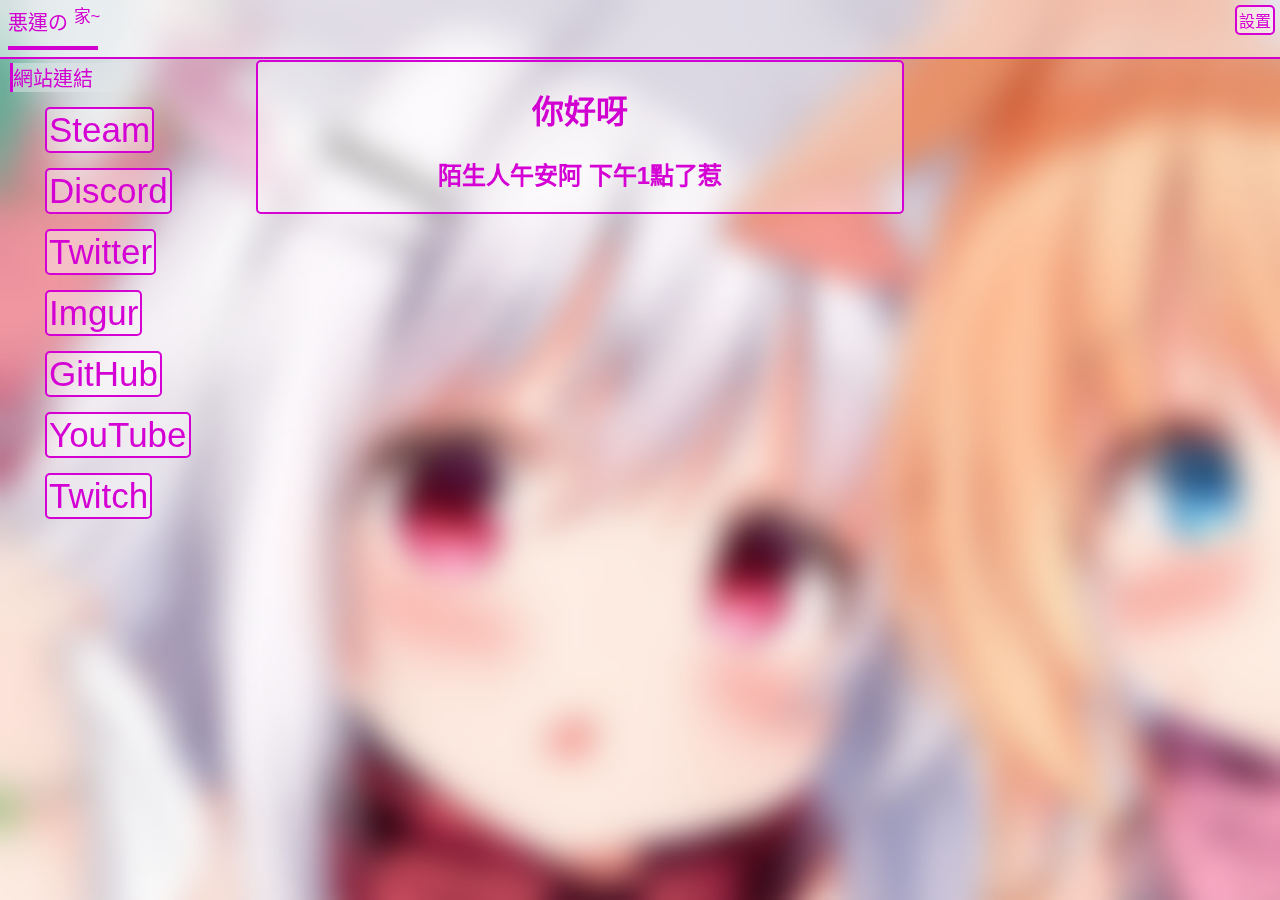
==== commit 138ec384: "背景" ====
--- a/docs/index.html
+++ b/docs/index.html
@@ -24,6 +24,7 @@
             </div>
             <a class="setting" type="text/html" href="setting.html">設置</a>
         </div>
+        <p class="background"> </p>
     </div>
 
     <div class="main_content">
--- a/docs/stylesheets/page.css
+++ b/docs/stylesheets/page.css
@@ -1,12 +1,27 @@
-﻿html{
-  background-image:url("../images/background.png");
-  background-position:left top;
+﻿@font-face {
+    font-family: naikaifont;
+    src: url(https://cdn.jsdelivr.net/gh/max32002/naikaifont@1.63/webfont/NaikaiFont-Regular-Lite.woff2) format("woff2"), url(https://cdn.jsdelivr.net/gh/max32002/naikaifont@1.63/webfont/NaikaiFont-Regular-Lite.woff) format("woff");
 }
-body{
-  padding:5px;
-  margin:0px;
-  font-family:"內海字體","微軟正黑體","Arial";
-  color:var(--main_color);
+html {
+    background-image: url("../images/background_blur.png");
+    background-position: left top;
+    background-size:1920px 1080px;
+}
+.background {
+    position:fixed;
+    width:1920px;
+    height:1080px;
+    top:0;
+    left:0;
+    margin:0;
+    opacity:0;
+    transition:opacity ease-out 0.5s
+}
+body {
+    padding: 5px;
+    margin: 0px;
+    font-family: "naikaifont","微軟正黑體","Arial";
+    color: var(--main_color);
 }
 hr{/*線條頭*/
 background-color:var(--main_color);
@@ -39,20 +54,6 @@
 a:active {/*超連結啟動*/
 border:solid black 2px;
 }
-input{/*按鈕*/
-transition:color 250ms,background-color 300ms,opacity 800ms ease-out;
-text-decoration:none;
-padding:1px 2px;
-color:#d400d4;
-border: 2px solid rgba(212,0,212,1);
-background-color:rgba(255,255,255,0.4);
-border-radius:5px;
-font-family:"內海字體";
-}
-input:hover{
-color:#fff;
-background-color:rgba(0,0,0,0.4);
-}
 button { /*按鈕正常*/
     transition: color 250ms,background-color 400ms,opacity 800ms ease-out;
     text-decoration: none;
@@ -71,3 +72,7 @@
 button:active {/*按鈕啟動*/
 border:solid black 2px;
 }
+h1 {/*大標題*/
+color:var(--main_color);
+padding:2px;
+}